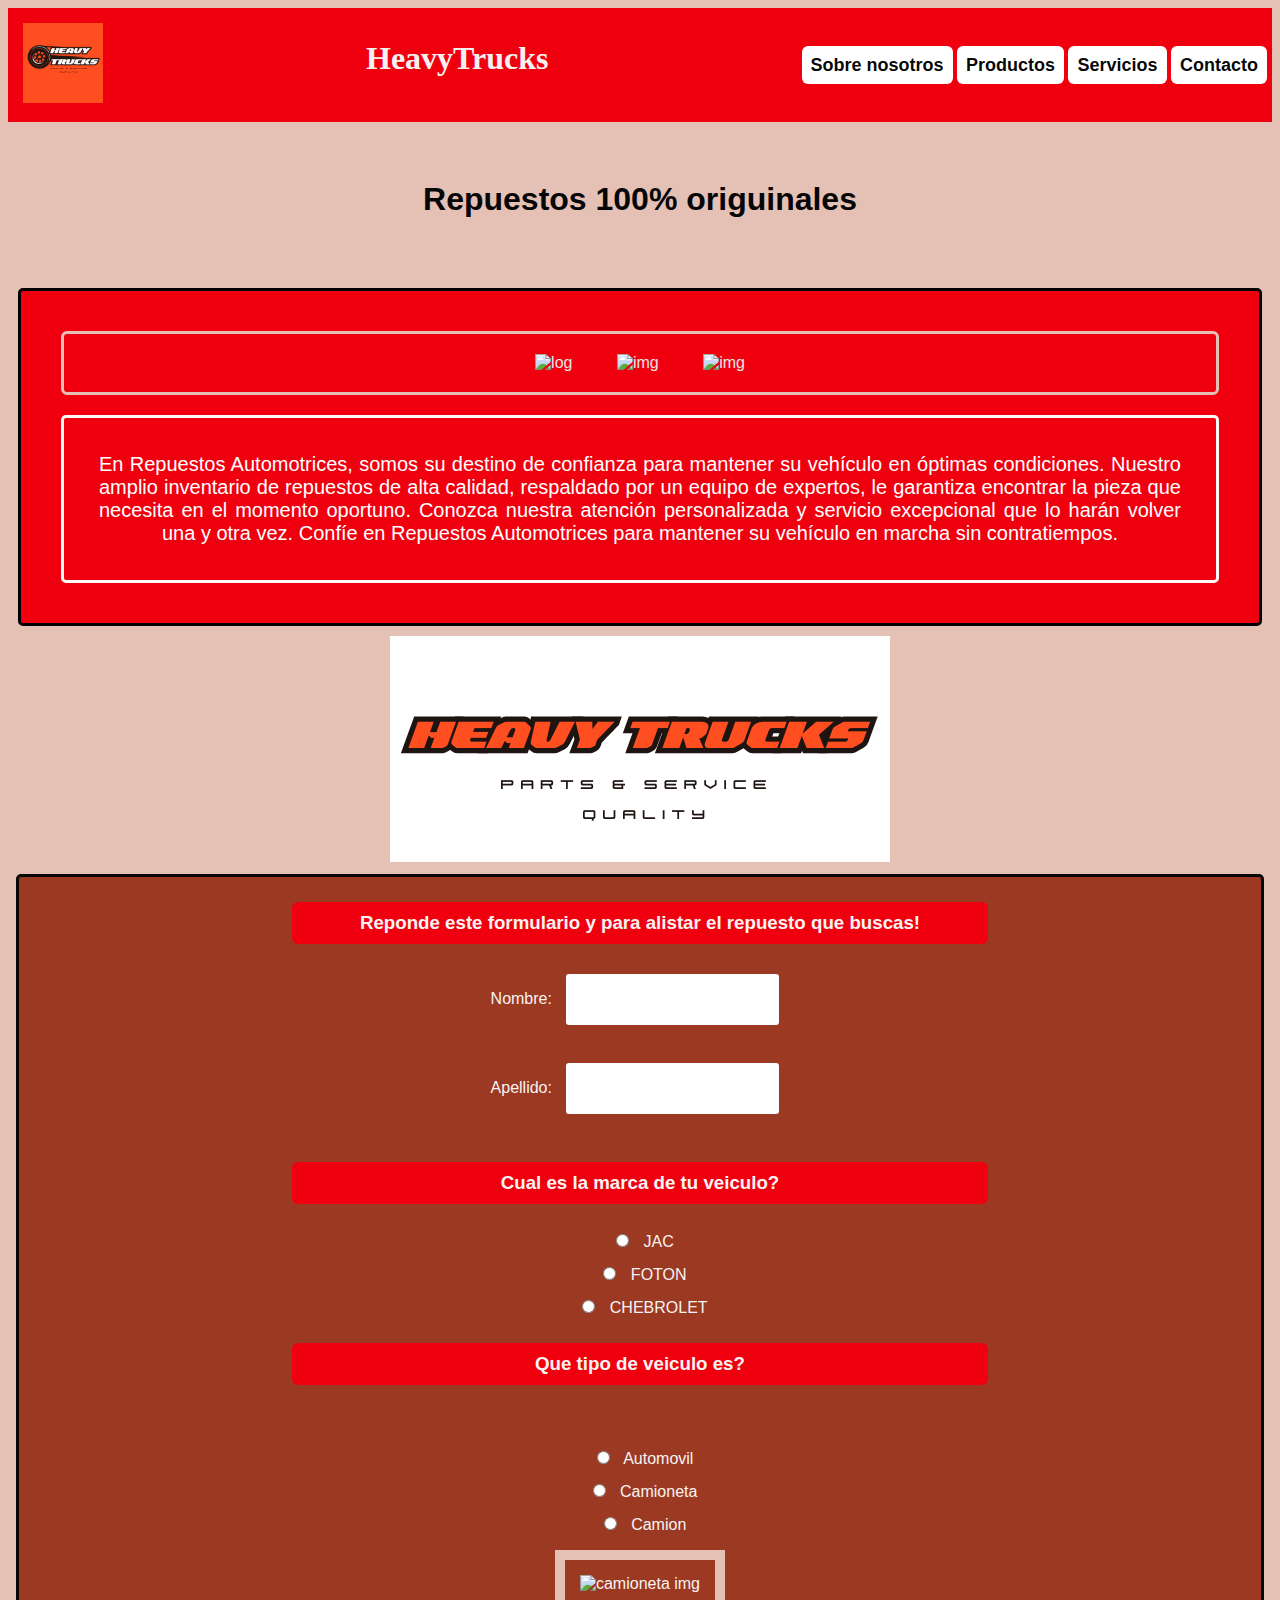
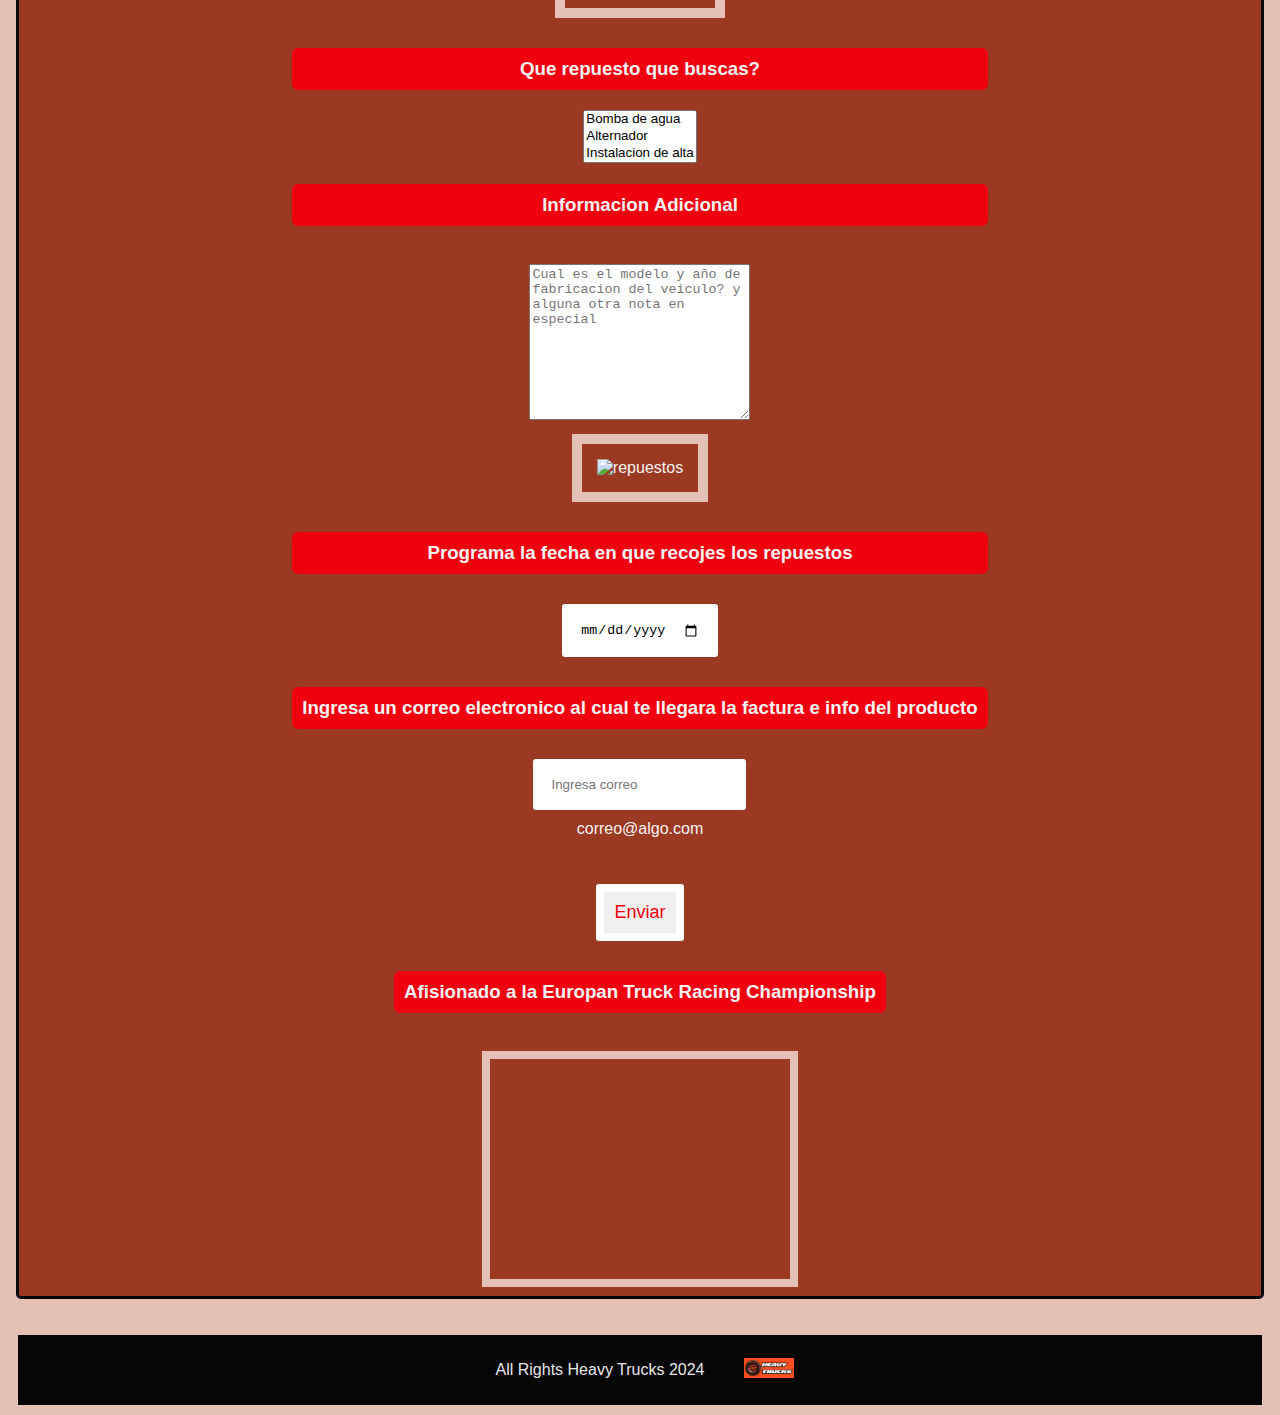
==== index.html @ c2bfaa8e "cambios UX" ====
<!DOCTYPE html>
<html lang="en">
    <head>
        <link rel="stylesheet" href="estilos.css">
        <meta charset="UTF-8">
        <meta name="viewport" content="width=device-width, initial-scale=1.0">
        <title>Heavy Trucks</title>
    </head>
    
    <body>
        <header>
            <div class="logo1">
                <img src="imagenes/2.png" alt="img">
            </div>
            <div id="titulo">
                <h1>HeavyTrucks</h1><br>

               
            </div>
            <div class="nav">
                <nav>
                    <ul><b>
                    <li><a href="about.html">Sobre nosotros</a></li>
                    <li><a href="product.html">Productos</a></li>
                    <li><a href="services.html">Servicios</a></li>
                    <li><a href="contact.html">Contacto</a></li>
                    </b></ul>
                </nav>
            </div>
        </header>
        <br>
        <main>
        <div class="text">
            <h1>Repuestos 100% origuinales</h1><br>
            <div id="contImg">
                <div>
                    <img src="imagenes/img1.jpg" alt="log">
                    <img src="imagenes/img0.jpg" alt="img">
                    <img src="imagenes/repuestos.jpg" alt="img">
                </div>
                <p>En Repuestos Automotrices, somos su destino de confianza para mantener su vehículo en óptimas condiciones. Nuestro amplio inventario de repuestos de alta calidad, respaldado por un equipo de expertos, le garantiza encontrar la pieza que necesita en el momento oportuno. Conozca nuestra atención personalizada y servicio excepcional que lo harán volver una y otra vez. Confíe en Repuestos Automotrices para mantener su vehículo en marcha sin contratiempos.
                </p>
            </div>
            <div class="log2">
                <img src="imagenes/1-2.png" alt="log">
            </div>
            
            <div class="formulario">
            <form action="oriental_trucks.html">
                <div><h3>Reponde este formulario y para alistar el repuesto que buscas!</h3>
                    <label for="nombre">Nombre:</label>
                    <input type="text" id="nombre" name="nombre"><br>
                    <br>
                    <label for="apellidos">Apellido:</label>
                    <input type="text" id="apellido" name="apellidos"><br>
                    <br>
                </div>
                 <div>   
                    <h3>Cual es la marca de tu veiculo?</h3>
                    <input type="radio" id="jac" name="marca" value="jac">
                    <label for="jac"> JAC</label><br>
                    <input type="radio" id="foton" name="marca" value="foton">
                    <label for="foton">FOTON</label><br>
                    <input type="radio" id="chevy" name="marca" value="chevy">
                    <label for="chevy">CHEBROLET</label><br>
                </div> 
                <div>
                    <h3>Que tipo de veiculo es?</h3>
                    <br>
                    <br>
                    <input type="radio" id="auto" name="clase" value="auto">
                    <label for="auto">Automovil</label><br>
                    <input type="radio" id="camioneta" name="clase" value="camioneta">
                    <label for="camioneta">Camioneta</label><br>
                    <input type="radio" id="camion" name="clase" value="camion">
                    <label for="camion">Camion</label><br>
                </div>
                <img src="imagenes/camioneta.jpg" alt="camioneta img">
                <div>
                <h3>Que repuesto que buscas?</h3>
                    <select name="marcaAuto" id="marcaAuto" size="3" multiple>
                        <option value="bomba de agua">Bomba de agua</option>
                        <option value="alternador">Alternador</option>
                        <option value="instalacion de alta">Instalacion de alta</option>
                        <option value="distribuidor">Distribuidor</option>
                        <option value="computador">Computador</option>
                    </select>
                </div>
                <div>
                    <h3>Informacion Adicional</h3>
                    <br>
                    <textarea name="mensaje" id="mensaje" cols="25" rows="10" placeholder="Cual es el modelo y año de fabricacion del veiculo? y alguna otra nota en especial"></textarea>
                    <br>
                <div >
                <img src="imagenes/OIG2.jpg" alt="repuestos">
                </div>
                
                <label for="fecha"><h3>Programa la fecha en que recojes los repuestos</h3> </label>   
                <input type="date" id="fecha" name="fecha">
            
            
                <h3>Ingresa un correo electronico al cual te llegara la factura e info del producto</h3>
                <input type="email" id="correo" name="correo" placeholder="Ingresa correo"><br>
                <span pattern=>correo@algo.com</span>
                <br>
                <br><br>
                <input class="botton" type="submit" value="Enviar" >
            
            </form><br>
        </div>
        <div>
            <h3>Afisionado a la Europan Truck Racing Championship</h3><br>
            <iframe class="video" width="440" height="190" src="https://www.youtube.com/embed/lnHWL-J-3KE?si=4G34R5xImGQfPQWH&amp;start=5" title="YouTube video player" frameborder="0" allow="accelerometer; autoplay; clipboard-write; encrypted-media; gyroscope; picture-in-picture; web-share" referrerpolicy="strict-origin-when-cross-origin" allowfullscreen></iframe>
        </div>
        </main>
        <br>
        <footer>
            <p>All Rights Heavy Trucks 2024</p>
            <a href="index.html">
                <img src="imagenes/2-5.png" alt="logo1">
            </a>
        </footer>
    </body>
</html>
---- estilos.css ----
/*

    padding: 0px;
    border: 0px;
    margin: 0px;
    */
   

body{
    background-color: #e4c0b5;; text-align:center;
    font-family: "kanit", sans-serif;
    color: #E6E6E6;
}

header {
        background-color: #f0000f;
        display: flex;
        justify-content: space-between;
        align-items: center;
        background-repeat: no-repeat;
        background-size: cover;
        color: #f6f1f1;
        padding: 5px;
        }
        
header div.logo {
        display: flex;
        align-items: center;
        }
        
header img {
        height: 80px;
        width: 80px;
        margin: 10px;
        }
        
header h1 {
        font-family:Georgia, 'Times New Roman', Times, serif;
        font-size: cover;
        margin: 0;
        text-align: center;
        flex-grow: 10px;
        }
#titulo{
    width: 280px;
    height: 50px;
    text-align: center;
}


header nav ul {
        display: flex;
        list-style-type: none;
        margin: 0;
        padding: 0;
        }
        
header nav a {
    padding: 9px;
    background-color: white;
        color: #010101f9;
        text-decoration: none;
        text-size-adjust: 30px;
        text-decoration: none;
        font-size: 18px;
        width: 10px;
        height: 30px;
        border-radius: 6px;
        }
        
.text h1 {
        color: #060606;
        text-align: center;
        padding: 20px;
        
         }
         


.text p  {
    margin: 20px;
    padding: 35px;
    color: white;
    font-size: 20px;
    text-align: justify;
    text-align-last: center;
    border: 3px solid rgb(251, 248, 248);
    border-radius: 5px;
    
}


#contImg{
    margin: 10px;
    padding: 20px;
    border: 3px solid black;
    background-color: #f0000f;
    border-radius: 5px;
    text-align: center;
}
#contImg div{
    margin: 20px;
    border:3px solid  #e4c0b5;
    border-radius: 6px;
}
#contImg img {
    width: 220px;
    height: 190px;
    border-radius: 6px;

}

#contImg div img {
    padding: 20px;
}

#log2 {
    margin: 8px;
    padding: 8px;
    width: 200px;
}

li{
    display:contents;
    margin-right: 10px;
}
   
.formulario {
    padding: 5px;
    border: 3px solid #070707;
    border-radius: 5px;
    margin: 8px;
    color: hsl(10, 30%, 96%);
    place-items: center;
    align-items: center;
    justify-items: center;
    height: 80%;
    background-color: #9B3922;
}
.formulario h3{
    background-color: #f0000f;
    padding: 10px;
    margin: 20px;
    width: auto;
    border-radius: 6px;


}
.formulario input{
    padding: 10px;
    border: 8px solid white;
    border-radius: 3px;
    margin: 10px;
    
}
.formulario img{
    width: 40%;
    height: 30%;
    border: 10px solid  #e4c0b5 ;  
    margin: 10px;
    padding: 15px;

}
.botton {
    padding: 20px;
    font-size: large;
    color: #f0000f;
    border-radius: 7px;
    

}
.video{
    width: 270px;
    height: 190px;
    border: 8px solid  #e4c0b5;
    padding: 15px;
}


footer {
    margin: 10px;
    padding: 10px;
    text-align: center;
    height: 50px;
    background-color:#060606;
    display:flex;
    justify-content:center;
    align-items: center;
}
footer p {
    margin: 10px;
    padding-right: 10px;
}

footer img{
    margin-left: 20px;
    width: 50px;

}
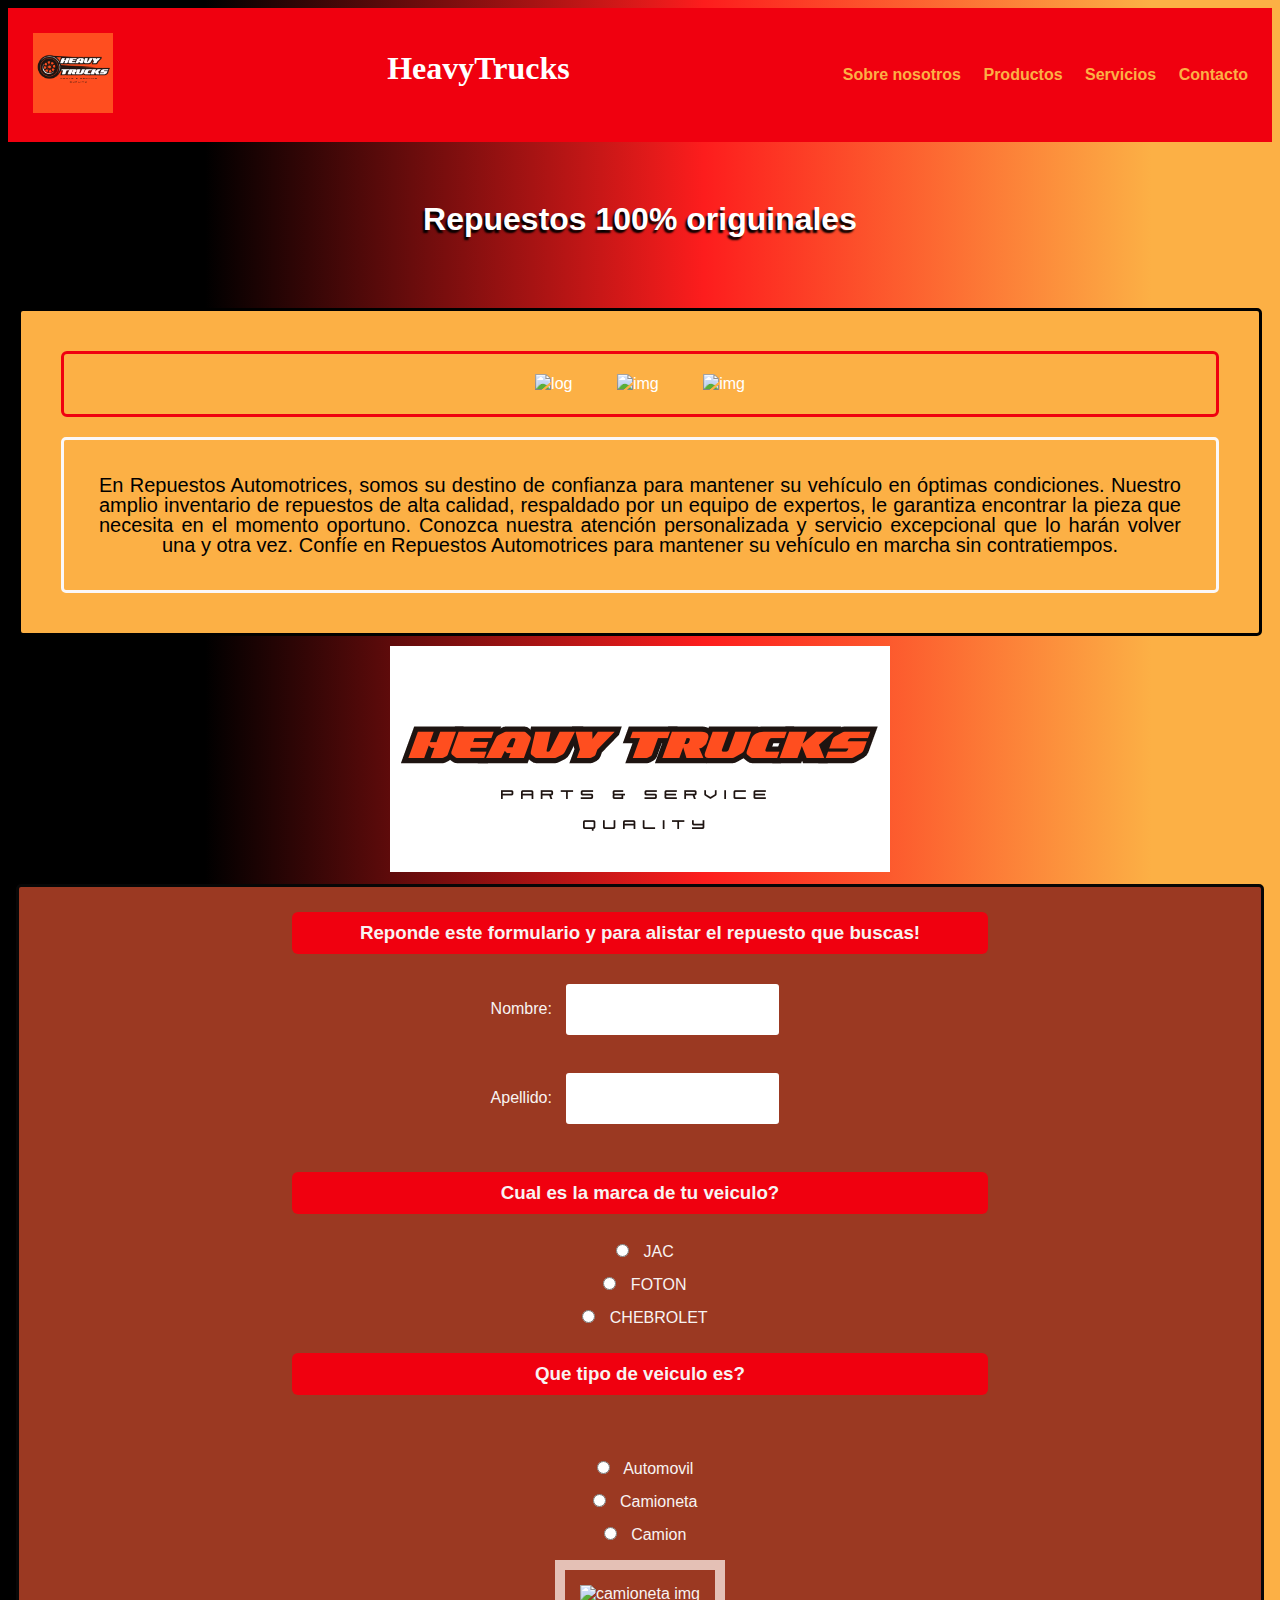
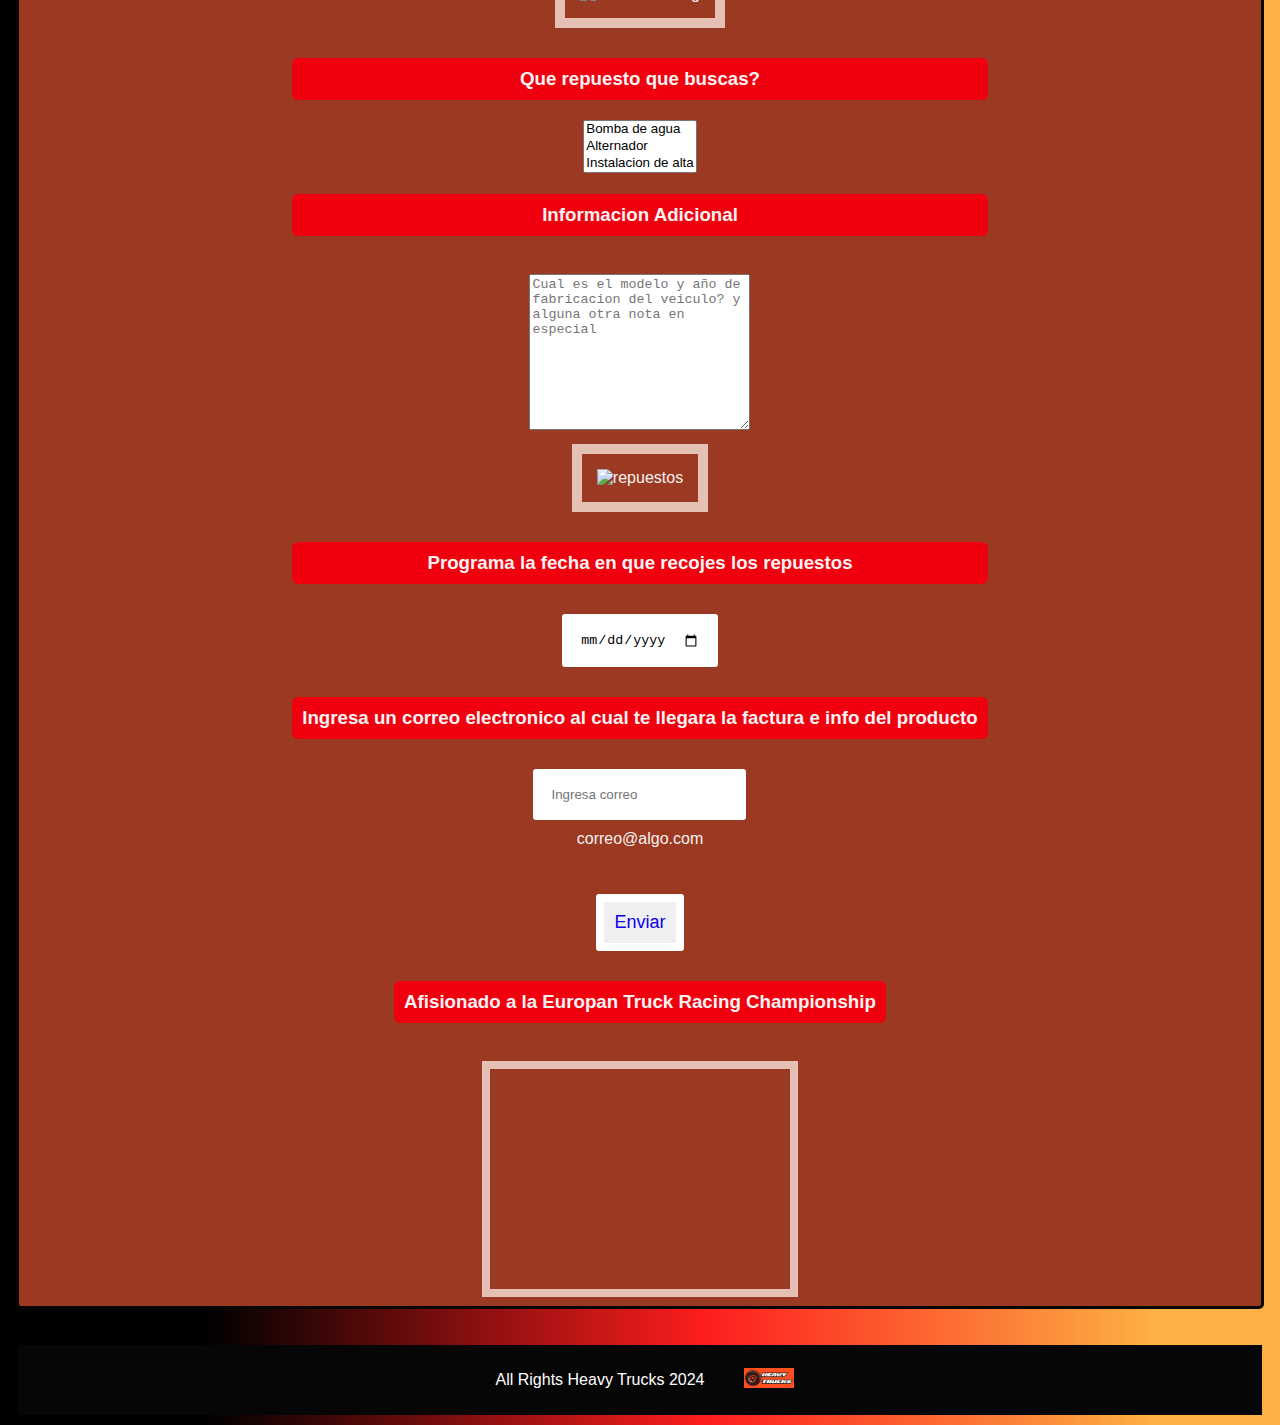
==== commit 02152935: "git 6-5-24" ====
--- a/index.html
+++ b/index.html
@@ -104,7 +104,7 @@
                 <span pattern=>correo@algo.com</span>
                 <br>
                 <br><br>
-                <input class="botton" type="submit" value="Enviar" >
+                <input class="button" type="submit" value="Enviar" >
             
             </form><br>
         </div>
--- a/estilos.css
+++ b/estilos.css
@@ -1,27 +1,32 @@
 
     /*
-
+    *{
     padding: 0px;
     border: 0px;
     margin: 0px;
+    }
     */
    
 
 body{
-    background-color: #e4c0b5;; text-align:center;
+    background: rgb(0,0,0);
+    background: linear-gradient(90deg, rgba(0,0,0,1) 16%, rgba(253,29,29,1) 55%, rgba(252,176,69,1) 90%);
+    text-align:center;
     font-family: "kanit", sans-serif;
-    color: #E6E6E6;
+    color: white;
+    
 }
 
 header {
+        height: 30%;
         background-color: #f0000f;
         display: flex;
         justify-content: space-between;
         align-items: center;
         background-repeat: no-repeat;
         background-size: cover;
-        color: #f6f1f1;
-        padding: 5px;
+        color: white;
+        padding: 15px;
         }
         
 header div.logo {
@@ -57,23 +62,24 @@
         }
         
 header nav a {
-    padding: 9px;
-    background-color: white;
-        color: #010101f9;
+         
+        padding: 9px;
+        color: #fcb045;
         text-decoration: none;
-        text-size-adjust: 30px;
+        text-size-adjust: 20px;
         text-decoration: none;
-        font-size: 18px;
+        font-size: 16px;
         width: 10px;
-        height: 30px;
+        height: 20px;
         border-radius: 6px;
         }
         
 .text h1 {
-        color: #060606;
+        color: #ffffff;
         text-align: center;
         padding: 20px;
-        
+        text-shadow: -2px 3px 2px black;
+        font-family: 'Segoe UI', Tahoma, Geneva, Verdana, sans-serif;
          }
          
 
@@ -81,27 +87,47 @@
 .text p  {
     margin: 20px;
     padding: 35px;
-    color: white;
+    color: black;
     font-size: 20px;
     text-align: justify;
     text-align-last: center;
     border: 3px solid rgb(251, 248, 248);
     border-radius: 5px;
+    font-style: normal;
+    font-weight: 1px;
+    font-family: 'Franklin Gothic Medium', 'Arial Narrow', Arial, sans-serif;
     
 }
 
 
 #contImg{
+    /*display: inline flex;*/
     margin: 10px;
     padding: 20px;
     border: 3px solid black;
     background-color: #f0000f;
     border-radius: 5px;
     text-align: center;
+    word-spacing: 1%;
+    line-height: 20px;
+    background-color: #fcb045;
+    
+    /*pruevas text-shadow: 3.5px -1.5px 3px #f0000f;
+    font-weight: 3px;
+    font-style: normal;
+    font-family: serif;*/
+
+
+    /* opciones 
+    text-decoration-line: underline;
+    text-decoration: overline blue double 4px
+    text-decoration-color:blue;
+    text-decoration-style: wavy;
+    text-transform: capitalize; */
 }
 #contImg div{
     margin: 20px;
-    border:3px solid  #e4c0b5;
+    border:3px solid #f0000f;
     border-radius: 6px;
 }
 #contImg img {
@@ -162,10 +188,10 @@
     padding: 15px;
 
 }
-.botton {
+.button {
     padding: 20px;
     font-size: large;
-    color: #f0000f;
+    color: #0c00f0;
     border-radius: 7px;
     
 
